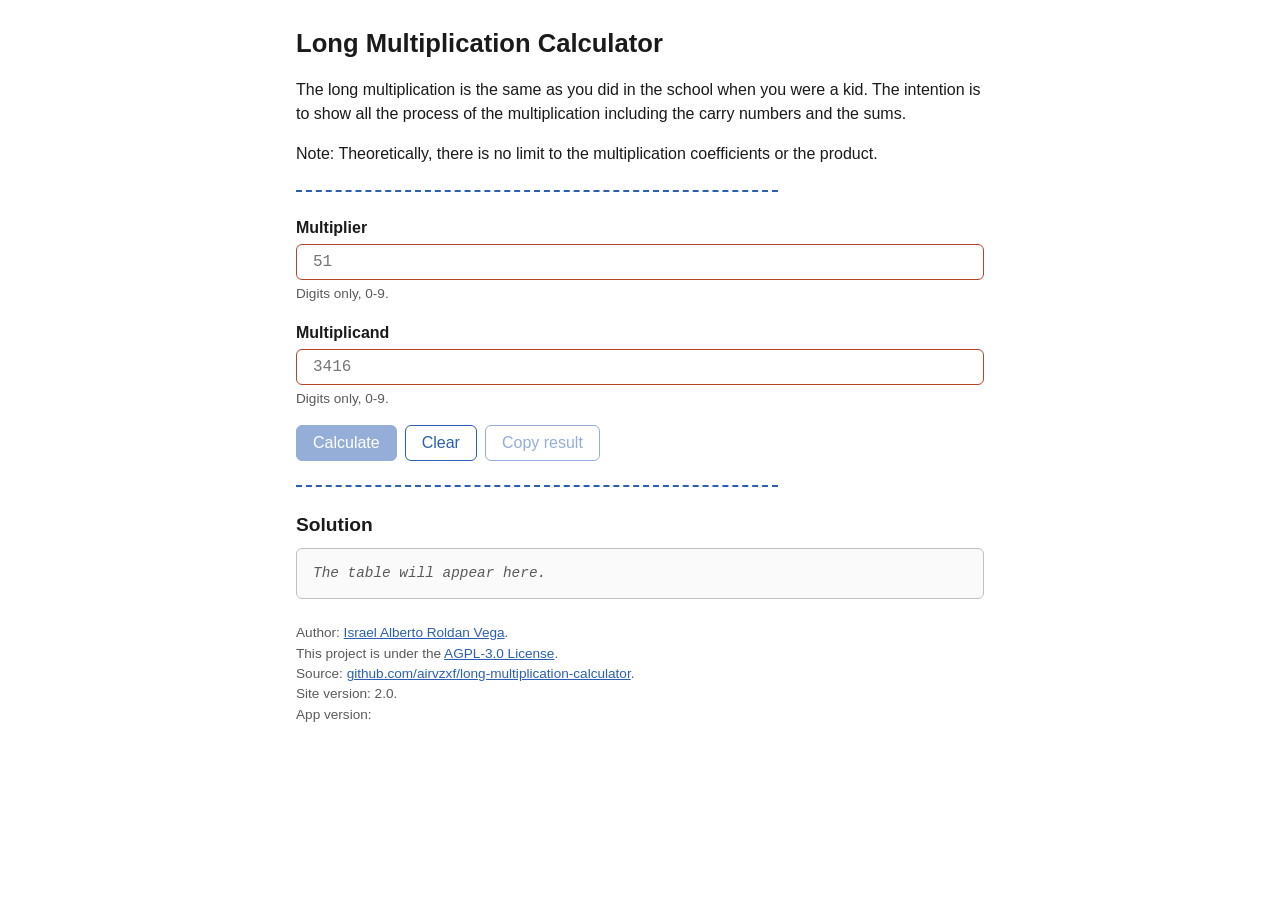
==== web/index.html @ 66c90166 "feat(build): cache-bust the WASM glue with the package version The custom domain multiplication.rovi" ====
<!doctype html>
<html lang="en">
<head>
    <meta charset="utf-8">
    <meta name="viewport" content="width=device-width, initial-scale=1">
    <meta name="description" content="Display the long-multiplication process including the carry numbers and the sums. The long multiplication is the same as you did in the school when you were a kid.">
    <meta name="author" content="Israel Roldan">

    <meta http-equiv="Content-Security-Policy"
          content="default-src 'self'; script-src 'self' 'wasm-unsafe-eval'; style-src 'self'; img-src 'self' data:; connect-src 'self'; base-uri 'self'; form-action 'self'; frame-ancestors 'none';">

    <title>Long Multiplication Calculator</title>

    <link href="/apple-touch-icon.png" rel="apple-touch-icon" sizes="180x180">
    <link href="/favicon-32x32.png" rel="icon" sizes="32x32" type="image/png">
    <link href="/favicon-16x16.png" rel="icon" sizes="16x16" type="image/png">
    <link href="/site.manifest" rel="manifest">
    <link href="asset/css/styles.css?v=2.0" rel="stylesheet">
    <link rel="modulepreload" href="asset/js/wasm/long_multiplication_wasm.js?v=__WASM_VERSION__">
</head>
<body>
<main class="container">
    <header>
        <h1>Long Multiplication Calculator</h1>
    </header>

    <section aria-labelledby="intro">
        <h2 id="intro" class="visually-hidden">Introduction</h2>
        <p>
            The long multiplication is the same as you did in the school when you were a kid.
            The intention is to show all the process of the multiplication including the carry
            numbers and the sums.
        </p>
        <p>
            Note: Theoretically, there is no limit to the multiplication coefficients or the product.
        </p>
    </section>

    <hr class="divider">

    <form id="calculator" aria-labelledby="form-label">
        <h2 id="form-label" class="visually-hidden">Calculator form</h2>

        <div class="field">
            <label for="multiplier">Multiplier</label>
            <input id="multiplier"
                   name="multiplier"
                   type="text"
                   inputmode="numeric"
                   pattern="[0-9]*"
                   autocomplete="off"
                   placeholder="51"
                   required
                   aria-describedby="multiplier-hint">
            <small id="multiplier-hint" class="hint">Digits only, 0-9.</small>
        </div>

        <div class="field">
            <label for="multiplicand">Multiplicand</label>
            <input id="multiplicand"
                   name="multiplicand"
                   type="text"
                   inputmode="numeric"
                   pattern="[0-9]*"
                   autocomplete="off"
                   placeholder="3416"
                   required
                   aria-describedby="multiplicand-hint">
            <small id="multiplicand-hint" class="hint">Digits only, 0-9.</small>
        </div>

        <div class="actions">
            <button id="calculate" type="submit" disabled>Calculate</button>
            <button id="clear" type="reset">Clear</button>
            <button id="copy" type="button" disabled>Copy result</button>
        </div>
    </form>

    <div id="status" role="status" aria-live="polite" hidden>
        <strong id="status-text"></strong>
    </div>

    <hr class="divider">

    <section aria-labelledby="solution-label">
        <h2 id="solution-label">Solution</h2>
        <pre id="solution" aria-live="polite" tabindex="0"><span class="empty-state">The table will appear here.</span></pre>
    </section>

    <footer>
        <p>
            Author: <a href="https://github.com/airvzxf" target="_blank" rel="noopener noreferrer">Israel Alberto Roldan Vega</a>.<br>
            This project is under the <a href="https://www.gnu.org/licenses/agpl-3.0.html" rel="license">AGPL-3.0 License</a>.<br>
            Source: <a href="https://github.com/airvzxf/long-multiplication-calculator" target="_blank" rel="noopener noreferrer">github.com/airvzxf/long-multiplication-calculator</a>.<br>
            Site version: 2.0.<br>
            App version: <span id="app-version"></span>
        </p>
    </footer>
</main>

<script type="module" src="asset/js/app.js"></script>
</body>
</html>
---- web/asset/css/styles.css ----
/* Long Multiplication Calculator - styles v2.0 */

:root {
    /* Palette: WCAG AA contrast on both light and dark schemes. */
    --color-bg: #ffffff;
    --color-text: #1a1a1a;
    --color-muted: #5a5a5a;
    --color-primary: #2b5fb3;
    --color-primary-hover: #1f4485;
    --color-primary-text: #ffffff;
    --color-border: #c0c0c0;
    --color-error-bg: #ffe8d6;
    --color-error-border: #b1452b;
    --color-error-text: #6e2814;
    --color-solution-bg: #fafafa;
    --color-focus: #2563eb;

    --radius: 6px;
    --max-width: 720px;
    --spacing-xs: 4px;
    --spacing-sm: 8px;
    --spacing-md: 16px;
    --spacing-lg: 24px;

    --font-sans: -apple-system, BlinkMacSystemFont, "Segoe UI", Roboto, "Helvetica Neue", Arial, sans-serif;
    --font-mono: "Fira Code", "JetBrains Mono", "Source Code Pro", Consolas, "Courier New", monospace;
}

@media (prefers-color-scheme: dark) {
    :root {
        --color-bg: #121212;
        --color-text: #ececec;
        --color-muted: #a0a0a0;
        --color-primary: #6f9bff;
        --color-primary-hover: #9ebbff;
        --color-primary-text: #0c1730;
        --color-border: #3a3a3a;
        --color-error-bg: #3b1d10;
        --color-error-border: #b1452b;
        --color-error-text: #ffd5c2;
        --color-solution-bg: #1c1c1c;
        --color-focus: #9ebbff;
    }
}

* {
    box-sizing: border-box;
}

html, body {
    margin: 0;
    padding: 0;
    background-color: var(--color-bg);
    color: var(--color-text);
    font-family: var(--font-sans);
    line-height: 1.5;
}

main {
    max-width: var(--max-width);
    margin: 0 auto;
    padding: var(--spacing-lg) var(--spacing-md);
}

h1 {
    font-size: 1.6rem;
    margin: 0 0 var(--spacing-md) 0;
}

h2 {
    font-size: 1.2rem;
    margin: 0 0 var(--spacing-sm) 0;
}

a {
    color: var(--color-primary);
    text-decoration: underline;
}

a:focus-visible,
button:focus-visible,
input:focus-visible {
    outline: 2px solid var(--color-focus);
    outline-offset: 2px;
}

.visually-hidden {
    position: absolute;
    width: 1px;
    height: 1px;
    margin: -1px;
    padding: 0;
    overflow: hidden;
    clip: rect(0 0 0 0);
    white-space: nowrap;
    border: 0;
}

.divider {
    border: none;
    border-top: 2px dashed var(--color-primary);
    margin: var(--spacing-lg) 0;
    width: 70%;
}

.field {
    margin-bottom: var(--spacing-md);
}

.field label {
    display: block;
    font-weight: 600;
    margin-bottom: var(--spacing-xs);
}

.field input {
    width: 100%;
    padding: var(--spacing-sm) var(--spacing-md);
    font-size: 1rem;
    font-family: var(--font-mono);
    color: var(--color-text);
    background-color: var(--color-bg);
    border: 1px solid var(--color-border);
    border-radius: var(--radius);
}

.field input:invalid {
    border-color: var(--color-error-border);
}

.hint {
    display: block;
    margin-top: var(--spacing-xs);
    color: var(--color-muted);
    font-size: 0.85rem;
}

.actions {
    display: flex;
    flex-wrap: wrap;
    gap: var(--spacing-sm);
    margin-top: var(--spacing-md);
}

button {
    padding: var(--spacing-sm) var(--spacing-md);
    font-size: 1rem;
    cursor: pointer;
    border: 1px solid var(--color-primary);
    border-radius: var(--radius);
    background-color: var(--color-primary);
    color: var(--color-primary-text);
    transition: background-color 0.15s ease, color 0.15s ease;
}

button:hover:not(:disabled) {
    background-color: var(--color-primary-hover);
    border-color: var(--color-primary-hover);
}

button:disabled {
    opacity: 0.5;
    cursor: not-allowed;
}

#clear,
#copy {
    background-color: transparent;
    color: var(--color-primary);
}

#clear:hover:not(:disabled),
#copy:hover:not(:disabled) {
    background-color: var(--color-primary);
    color: var(--color-primary-text);
}

#status {
    margin: var(--spacing-md) 0;
    padding: var(--spacing-md);
    background-color: var(--color-error-bg);
    border: 1px solid var(--color-error-border);
    color: var(--color-error-text);
    font-style: italic;
    border-radius: var(--radius);
}

#status:not([hidden]) {
    display: block;
}

#solution {
    background-color: var(--color-solution-bg);
    border: 1px solid var(--color-border);
    border-radius: var(--radius);
    padding: var(--spacing-md);
    overflow-x: auto;
    font-family: var(--font-mono);
    font-size: 0.9rem;
    line-height: 1.2;
    white-space: pre;
    margin: 0;
}

#solution .empty-state {
    color: var(--color-muted);
    font-style: italic;
}

footer {
    margin-top: var(--spacing-lg);
    color: var(--color-muted);
    font-size: 0.85rem;
}
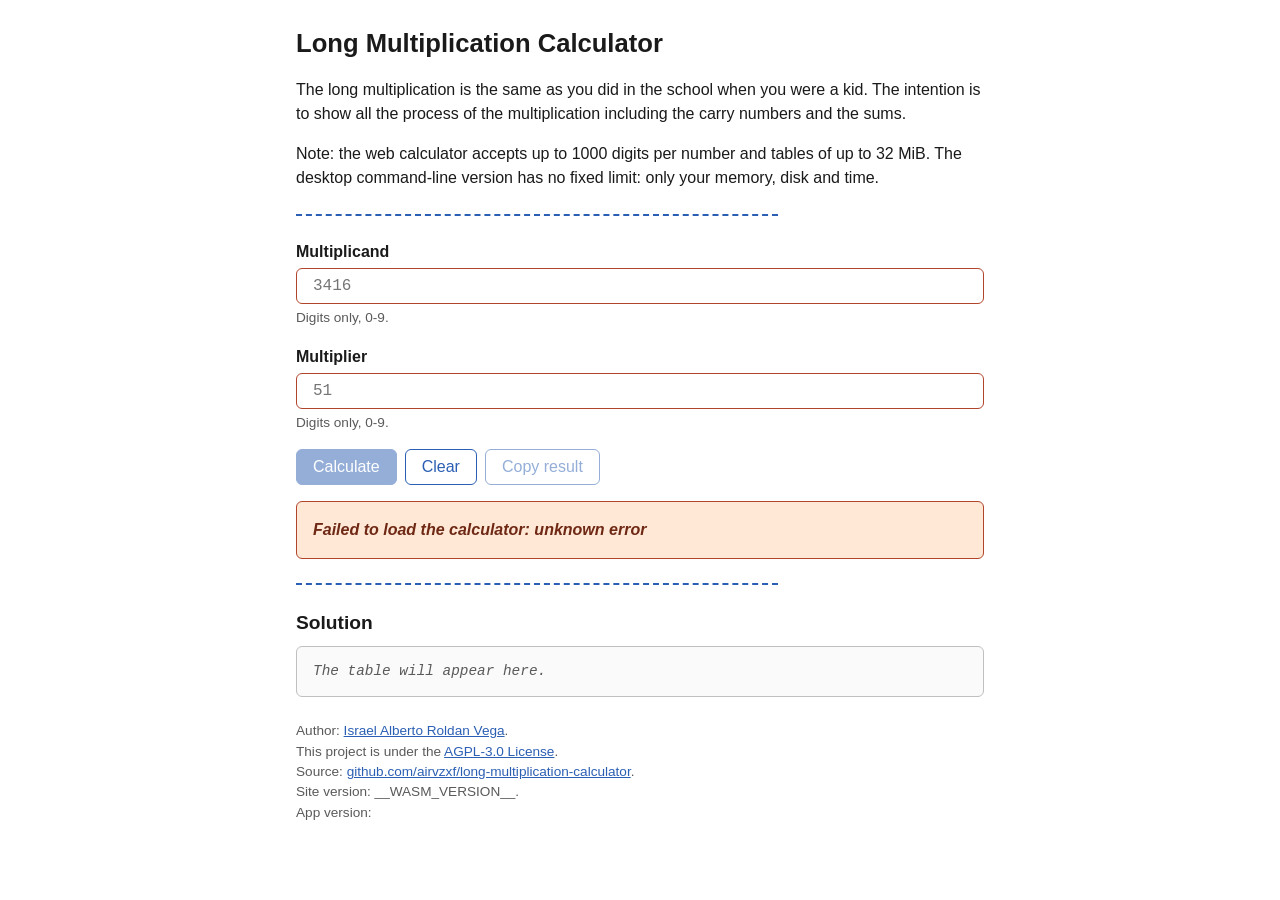
==== commit f3221cfa: "feat(web): run in a worker, fix field mapping and caching - The calculation runs in a module Web Wor" ====
--- a/web/index.html
+++ b/web/index.html
@@ -7,7 +7,7 @@
     <meta name="author" content="Israel Roldan">
 
     <meta http-equiv="Content-Security-Policy"
-          content="default-src 'self'; script-src 'self' 'wasm-unsafe-eval'; style-src 'self'; img-src 'self' data:; connect-src 'self'; base-uri 'self'; form-action 'self'; frame-ancestors 'none';">
+          content="default-src 'self'; script-src 'self' 'wasm-unsafe-eval'; worker-src 'self'; style-src 'self'; img-src 'self' data:; connect-src 'self'; base-uri 'self'; form-action 'self';">
 
     <title>Long Multiplication Calculator</title>
 
@@ -15,8 +15,7 @@
     <link href="/favicon-32x32.png" rel="icon" sizes="32x32" type="image/png">
     <link href="/favicon-16x16.png" rel="icon" sizes="16x16" type="image/png">
     <link href="/site.manifest" rel="manifest">
-    <link href="asset/css/styles.css?v=2.0" rel="stylesheet">
-    <link rel="modulepreload" href="asset/js/wasm/long_multiplication_wasm.js?v=__WASM_VERSION__">
+    <link href="asset/css/styles.css?v=__WASM_VERSION__" rel="stylesheet">
 </head>
 <body>
 <main class="container">
@@ -32,7 +31,8 @@
             numbers and the sums.
         </p>
         <p>
-            Note: Theoretically, there is no limit to the multiplication coefficients or the product.
+            Note: the web calculator accepts up to 1000 digits per number and tables of up to 32 MiB.
+            The desktop command-line version has no fixed limit: only your memory, disk and time.
         </p>
     </section>
 
@@ -40,6 +40,20 @@
 
     <form id="calculator" aria-labelledby="form-label">
         <h2 id="form-label" class="visually-hidden">Calculator form</h2>
+
+        <div class="field">
+            <label for="multiplicand">Multiplicand</label>
+            <input id="multiplicand"
+                   name="multiplicand"
+                   type="text"
+                   inputmode="numeric"
+                   pattern="[0-9]*"
+                   autocomplete="off"
+                   placeholder="3416"
+                   required
+                   aria-describedby="multiplicand-hint">
+            <small id="multiplicand-hint" class="hint">Digits only, 0-9.</small>
+        </div>
 
         <div class="field">
             <label for="multiplier">Multiplier</label>
@@ -53,20 +67,6 @@
                    required
                    aria-describedby="multiplier-hint">
             <small id="multiplier-hint" class="hint">Digits only, 0-9.</small>
-        </div>
-
-        <div class="field">
-            <label for="multiplicand">Multiplicand</label>
-            <input id="multiplicand"
-                   name="multiplicand"
-                   type="text"
-                   inputmode="numeric"
-                   pattern="[0-9]*"
-                   autocomplete="off"
-                   placeholder="3416"
-                   required
-                   aria-describedby="multiplicand-hint">
-            <small id="multiplicand-hint" class="hint">Digits only, 0-9.</small>
         </div>
 
         <div class="actions">
@@ -92,12 +92,12 @@
             Author: <a href="https://github.com/airvzxf" target="_blank" rel="noopener noreferrer">Israel Alberto Roldan Vega</a>.<br>
             This project is under the <a href="https://www.gnu.org/licenses/agpl-3.0.html" rel="license">AGPL-3.0 License</a>.<br>
             Source: <a href="https://github.com/airvzxf/long-multiplication-calculator" target="_blank" rel="noopener noreferrer">github.com/airvzxf/long-multiplication-calculator</a>.<br>
-            Site version: 2.0.<br>
+            Site version: __WASM_VERSION__.<br>
             App version: <span id="app-version"></span>
         </p>
     </footer>
 </main>
 
-<script type="module" src="asset/js/app.js"></script>
+<script type="module" src="asset/js/app.js?v=__WASM_VERSION__"></script>
 </body>
 </html>
--- a/web/asset/css/styles.css
+++ b/web/asset/css/styles.css
@@ -1,4 +1,4 @@
-/* Long Multiplication Calculator - styles v2.0 */
+/* Long Multiplication Calculator - styles */
 
 :root {
     /* Palette: WCAG AA contrast on both light and dark schemes. */
@@ -12,6 +12,9 @@
     --color-error-bg: #ffe8d6;
     --color-error-border: #b1452b;
     --color-error-text: #6e2814;
+    --color-info-bg: #e8f0fe;
+    --color-info-border: #2b5fb3;
+    --color-info-text: #173a73;
     --color-solution-bg: #fafafa;
     --color-focus: #2563eb;
 
@@ -38,6 +41,9 @@
         --color-error-bg: #3b1d10;
         --color-error-border: #b1452b;
         --color-error-text: #ffd5c2;
+        --color-info-bg: #14213a;
+        --color-info-border: #6f9bff;
+        --color-info-text: #d6e2ff;
         --color-solution-bg: #1c1c1c;
         --color-focus: #9ebbff;
     }
@@ -185,6 +191,12 @@
     border-radius: var(--radius);
 }
 
+#status[data-kind="info"] {
+    background-color: var(--color-info-bg);
+    border-color: var(--color-info-border);
+    color: var(--color-info-text);
+}
+
 #status:not([hidden]) {
     display: block;
 }
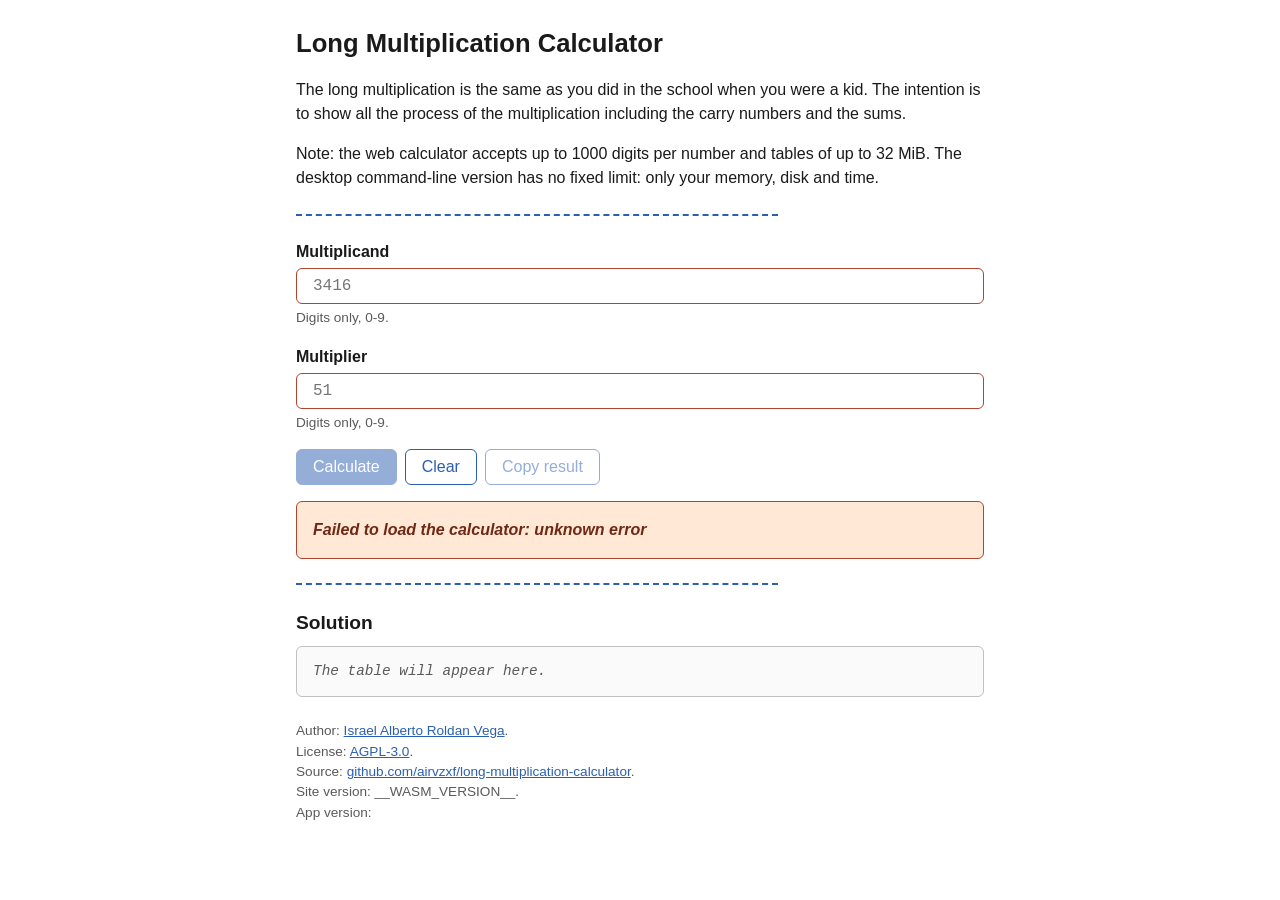
==== commit 740091d1: "fix: release 2.2.1 — bilingual web, shareable links, accessibility, anyhow - Web: Spanish or English" ====
--- a/web/index.html
+++ b/web/index.html
@@ -11,6 +11,20 @@
 
     <title>Long Multiplication Calculator</title>
 
+    <meta property="og:type" content="website">
+    <meta property="og:site_name" content="Long Multiplication Calculator">
+    <meta property="og:title" content="Long Multiplication Calculator">
+    <meta property="og:description" content="See every step of a long multiplication: the carry numbers, the column sums and each subtotal.">
+    <meta property="og:url" content="https://multiplication.rovisoft.net/">
+    <meta property="og:image" content="https://multiplication.rovisoft.net/android-chrome-512x512.png">
+    <meta property="og:image:width" content="512">
+    <meta property="og:image:height" content="512">
+    <meta property="og:image:alt" content="Long Multiplication Calculator icon">
+    <meta name="twitter:card" content="summary">
+    <meta name="twitter:title" content="Long Multiplication Calculator">
+    <meta name="twitter:description" content="See every step of a long multiplication: the carry numbers, the column sums and each subtotal.">
+    <meta name="twitter:image" content="https://multiplication.rovisoft.net/android-chrome-512x512.png">
+
     <link href="/apple-touch-icon.png" rel="apple-touch-icon" sizes="180x180">
     <link href="/favicon-32x32.png" rel="icon" sizes="32x32" type="image/png">
     <link href="/favicon-16x16.png" rel="icon" sizes="16x16" type="image/png">
@@ -20,17 +34,17 @@
 <body>
 <main class="container">
     <header>
-        <h1>Long Multiplication Calculator</h1>
+        <h1 data-i18n="page.heading">Long Multiplication Calculator</h1>
     </header>
 
     <section aria-labelledby="intro">
-        <h2 id="intro" class="visually-hidden">Introduction</h2>
-        <p>
+        <h2 id="intro" class="visually-hidden" data-i18n="intro.heading">Introduction</h2>
+        <p data-i18n="intro.text">
             The long multiplication is the same as you did in the school when you were a kid.
             The intention is to show all the process of the multiplication including the carry
             numbers and the sums.
         </p>
-        <p>
+        <p data-i18n="intro.limits">
             Note: the web calculator accepts up to 1000 digits per number and tables of up to 32 MiB.
             The desktop command-line version has no fixed limit: only your memory, disk and time.
         </p>
@@ -39,10 +53,10 @@
     <hr class="divider">
 
     <form id="calculator" aria-labelledby="form-label">
-        <h2 id="form-label" class="visually-hidden">Calculator form</h2>
+        <h2 id="form-label" class="visually-hidden" data-i18n="form.heading">Calculator form</h2>
 
         <div class="field">
-            <label for="multiplicand">Multiplicand</label>
+            <label for="multiplicand" data-i18n="form.multiplicand">Multiplicand</label>
             <input id="multiplicand"
                    name="multiplicand"
                    type="text"
@@ -52,11 +66,11 @@
                    placeholder="3416"
                    required
                    aria-describedby="multiplicand-hint">
-            <small id="multiplicand-hint" class="hint">Digits only, 0-9.</small>
+            <small id="multiplicand-hint" class="hint" data-i18n="form.hint">Digits only, 0-9.</small>
         </div>
 
         <div class="field">
-            <label for="multiplier">Multiplier</label>
+            <label for="multiplier" data-i18n="form.multiplier">Multiplier</label>
             <input id="multiplier"
                    name="multiplier"
                    type="text"
@@ -66,13 +80,13 @@
                    placeholder="51"
                    required
                    aria-describedby="multiplier-hint">
-            <small id="multiplier-hint" class="hint">Digits only, 0-9.</small>
+            <small id="multiplier-hint" class="hint" data-i18n="form.hint">Digits only, 0-9.</small>
         </div>
 
         <div class="actions">
-            <button id="calculate" type="submit" disabled>Calculate</button>
-            <button id="clear" type="reset">Clear</button>
-            <button id="copy" type="button" disabled>Copy result</button>
+            <button id="calculate" type="submit" disabled data-i18n="form.calculate">Calculate</button>
+            <button id="clear" type="reset" data-i18n="form.clear">Clear</button>
+            <button id="copy" type="button" disabled data-i18n="form.copy">Copy result</button>
         </div>
     </form>
 
@@ -83,17 +97,17 @@
     <hr class="divider">
 
     <section aria-labelledby="solution-label">
-        <h2 id="solution-label">Solution</h2>
-        <pre id="solution" aria-live="polite" tabindex="0"><span class="empty-state">The table will appear here.</span></pre>
+        <h2 id="solution-label" data-i18n="solution.heading">Solution</h2>
+        <pre id="solution" tabindex="0"><span class="empty-state" data-i18n="solution.empty">The table will appear here.</span></pre>
     </section>
 
     <footer>
         <p>
-            Author: <a href="https://github.com/airvzxf" target="_blank" rel="noopener noreferrer">Israel Alberto Roldan Vega</a>.<br>
-            This project is under the <a href="https://www.gnu.org/licenses/agpl-3.0.html" rel="license">AGPL-3.0 License</a>.<br>
-            Source: <a href="https://github.com/airvzxf/long-multiplication-calculator" target="_blank" rel="noopener noreferrer">github.com/airvzxf/long-multiplication-calculator</a>.<br>
-            Site version: __WASM_VERSION__.<br>
-            App version: <span id="app-version"></span>
+            <span data-i18n="footer.author">Author:</span> <a href="https://github.com/airvzxf" target="_blank" rel="noopener noreferrer">Israel Alberto Roldan Vega</a>.<br>
+            <span data-i18n="footer.license">License:</span> <a href="https://www.gnu.org/licenses/agpl-3.0.html" rel="license">AGPL-3.0</a>.<br>
+            <span data-i18n="footer.source">Source:</span> <a href="https://github.com/airvzxf/long-multiplication-calculator" target="_blank" rel="noopener noreferrer">github.com/airvzxf/long-multiplication-calculator</a>.<br>
+            <span data-i18n="footer.siteVersion">Site version:</span> __WASM_VERSION__.<br>
+            <span data-i18n="footer.appVersion">App version:</span> <span id="app-version"></span>
         </p>
     </footer>
 </main>
--- a/web/asset/css/styles.css
+++ b/web/asset/css/styles.css
@@ -130,7 +130,8 @@
     border-radius: var(--radius);
 }
 
-.field input:invalid {
+.field input:invalid,
+.field input[aria-invalid="true"] {
     border-color: var(--color-error-border);
 }
 
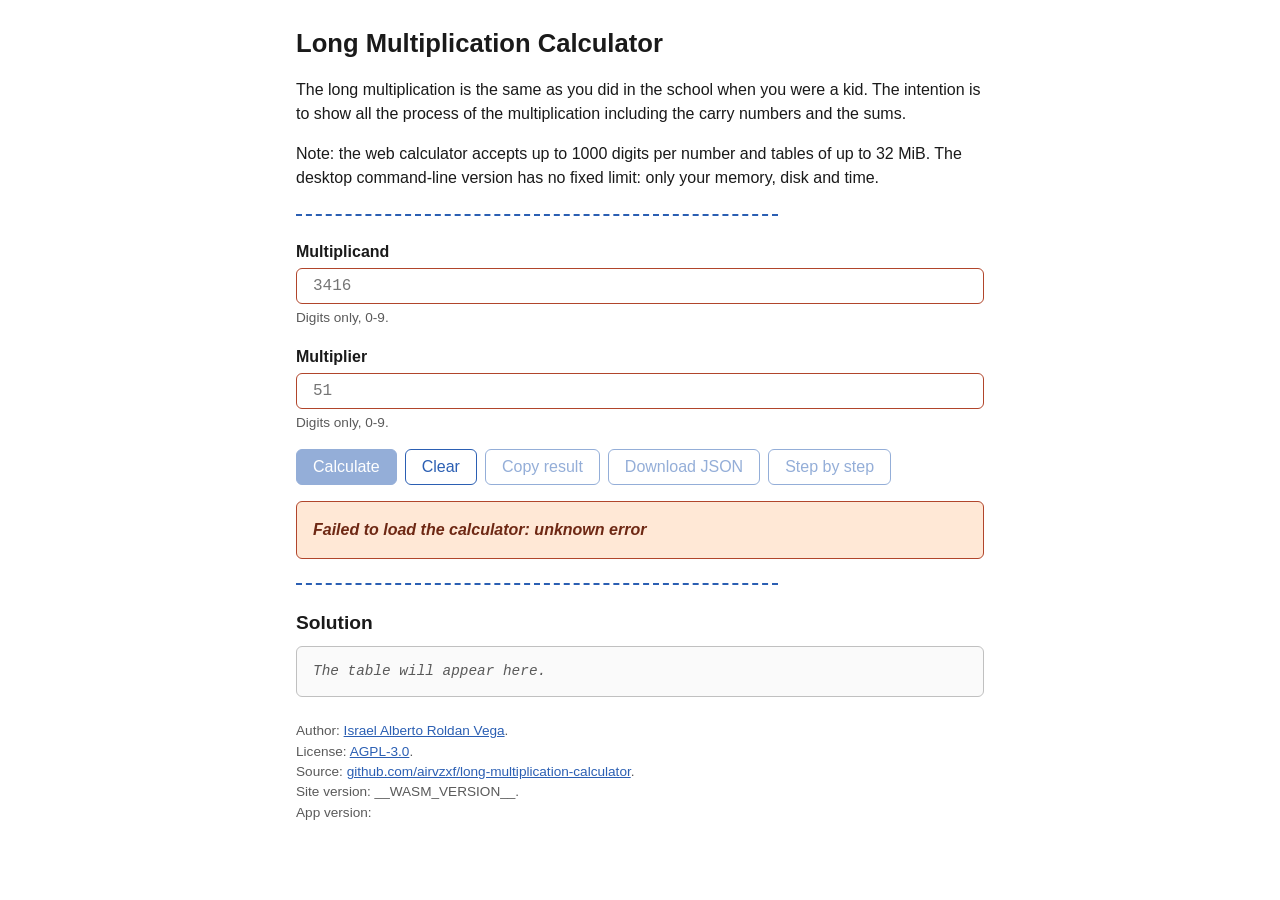
==== commit b8634d9d: "feat(web): step-by-step walk and JSON download Web: "Step by step" walks through the table one step " ====
--- a/web/index.html
+++ b/web/index.html
@@ -87,6 +87,8 @@
             <button id="calculate" type="submit" disabled data-i18n="form.calculate">Calculate</button>
             <button id="clear" type="reset" data-i18n="form.clear">Clear</button>
             <button id="copy" type="button" disabled data-i18n="form.copy">Copy result</button>
+            <button id="download" type="button" disabled data-i18n="form.download">Download JSON</button>
+            <button id="steps-toggle" type="button" disabled aria-pressed="false" aria-controls="steps" data-i18n="form.steps">Step by step</button>
         </div>
     </form>
 
@@ -98,6 +100,19 @@
 
     <section aria-labelledby="solution-label">
         <h2 id="solution-label" data-i18n="solution.heading">Solution</h2>
+        <div id="steps" class="steps" hidden>
+            <div class="steps-nav">
+                <button id="step-first" type="button" aria-label="First step" title="First step" data-i18n-label="steps.first">⏮</button>
+                <button id="step-prev" type="button" aria-label="Previous step" title="Previous step" data-i18n-label="steps.prev">◀</button>
+                <span id="step-counter"></span>
+                <button id="step-next" type="button" aria-label="Next step" title="Next step" data-i18n-label="steps.next">▶</button>
+                <button id="step-last" type="button" aria-label="Last step" title="Last step" data-i18n-label="steps.last">⏭</button>
+                <label for="step-section" data-i18n="steps.section">Section</label>
+                <select id="step-section"></select>
+            </div>
+            <p id="step-text" aria-live="polite"></p>
+            <p class="hint" data-i18n="steps.keys">Tip: with the table focused, ← and → move between steps.</p>
+        </div>
         <pre id="solution" tabindex="0"><span class="empty-state" data-i18n="solution.empty">The table will appear here.</span></pre>
     </section>
 
--- a/web/asset/css/styles.css
+++ b/web/asset/css/styles.css
@@ -17,6 +17,12 @@
     --color-info-text: #173a73;
     --color-solution-bg: #fafafa;
     --color-focus: #2563eb;
+    /* Step-by-step highlights: the factors, the digits that are
+       added up, and the cell they produce. */
+    --color-mark-factor: #fde68a;
+    --color-mark-source: #bfdbfe;
+    --color-mark-result: #bbf7d0;
+    --color-mark-text: #1a1a1a;
 
     --radius: 6px;
     --max-width: 720px;
@@ -46,6 +52,10 @@
         --color-info-text: #d6e2ff;
         --color-solution-bg: #1c1c1c;
         --color-focus: #9ebbff;
+        --color-mark-factor: #8a6d00;
+        --color-mark-source: #1e4b8f;
+        --color-mark-result: #17663a;
+        --color-mark-text: #ffffff;
     }
 }
 
@@ -85,7 +95,9 @@
 
 a:focus-visible,
 button:focus-visible,
-input:focus-visible {
+input:focus-visible,
+select:focus-visible,
+#solution:focus-visible {
     outline: 2px solid var(--color-focus);
     outline-offset: 2px;
 }
@@ -171,13 +183,24 @@
 }
 
 #clear,
-#copy {
+#copy,
+#download,
+#steps-toggle,
+.steps-nav button {
     background-color: transparent;
     color: var(--color-primary);
 }
 
+#steps-toggle[aria-pressed="true"] {
+    background-color: var(--color-primary);
+    color: var(--color-primary-text);
+}
+
 #clear:hover:not(:disabled),
-#copy:hover:not(:disabled) {
+#copy:hover:not(:disabled),
+#download:hover:not(:disabled),
+#steps-toggle:hover:not(:disabled),
+.steps-nav button:hover:not(:disabled) {
     background-color: var(--color-primary);
     color: var(--color-primary-text);
 }
@@ -215,6 +238,86 @@
     margin: 0;
 }
 
+#solution mark {
+    color: var(--color-mark-text);
+    border-radius: 2px;
+    /* Keep a highlighted cell clear of the sticky step controls. */
+    scroll-margin: 10rem 2rem 2rem;
+}
+
+#solution mark.factor {
+    background-color: var(--color-mark-factor);
+}
+
+#solution mark.source {
+    background-color: var(--color-mark-source);
+}
+
+#solution mark.result {
+    background-color: var(--color-mark-result);
+    font-weight: 700;
+}
+
+/* The walk view: blocks of lines, laid out and painted only when
+   they change or come into view (see steps.js). */
+#solution .block {
+    display: block;
+    content-visibility: auto;
+}
+
+/* The step controls stay in view while the page scrolls to the
+   highlighted cells. */
+.steps {
+    position: sticky;
+    top: 0;
+    z-index: 1;
+    margin-bottom: var(--spacing-md);
+    padding: var(--spacing-sm) 0;
+    background-color: var(--color-bg);
+    border-bottom: 1px solid var(--color-border);
+}
+
+.steps:not([hidden]) {
+    display: block;
+}
+
+.steps-nav {
+    display: flex;
+    flex-wrap: wrap;
+    align-items: center;
+    gap: var(--spacing-sm);
+}
+
+.steps-nav button {
+    min-width: 2.75rem;
+    padding: var(--spacing-xs) var(--spacing-sm);
+}
+
+#step-counter {
+    min-width: 9rem;
+    text-align: center;
+    font-variant-numeric: tabular-nums;
+}
+
+.steps-nav label {
+    margin-left: var(--spacing-sm);
+    font-weight: 600;
+}
+
+.steps-nav select {
+    padding: var(--spacing-xs) var(--spacing-sm);
+    font-size: 1rem;
+    color: var(--color-text);
+    background-color: var(--color-bg);
+    border: 1px solid var(--color-border);
+    border-radius: var(--radius);
+}
+
+#step-text {
+    margin: var(--spacing-sm) 0 0 0;
+    min-height: 3em;
+}
+
 #solution .empty-state {
     color: var(--color-muted);
     font-style: italic;
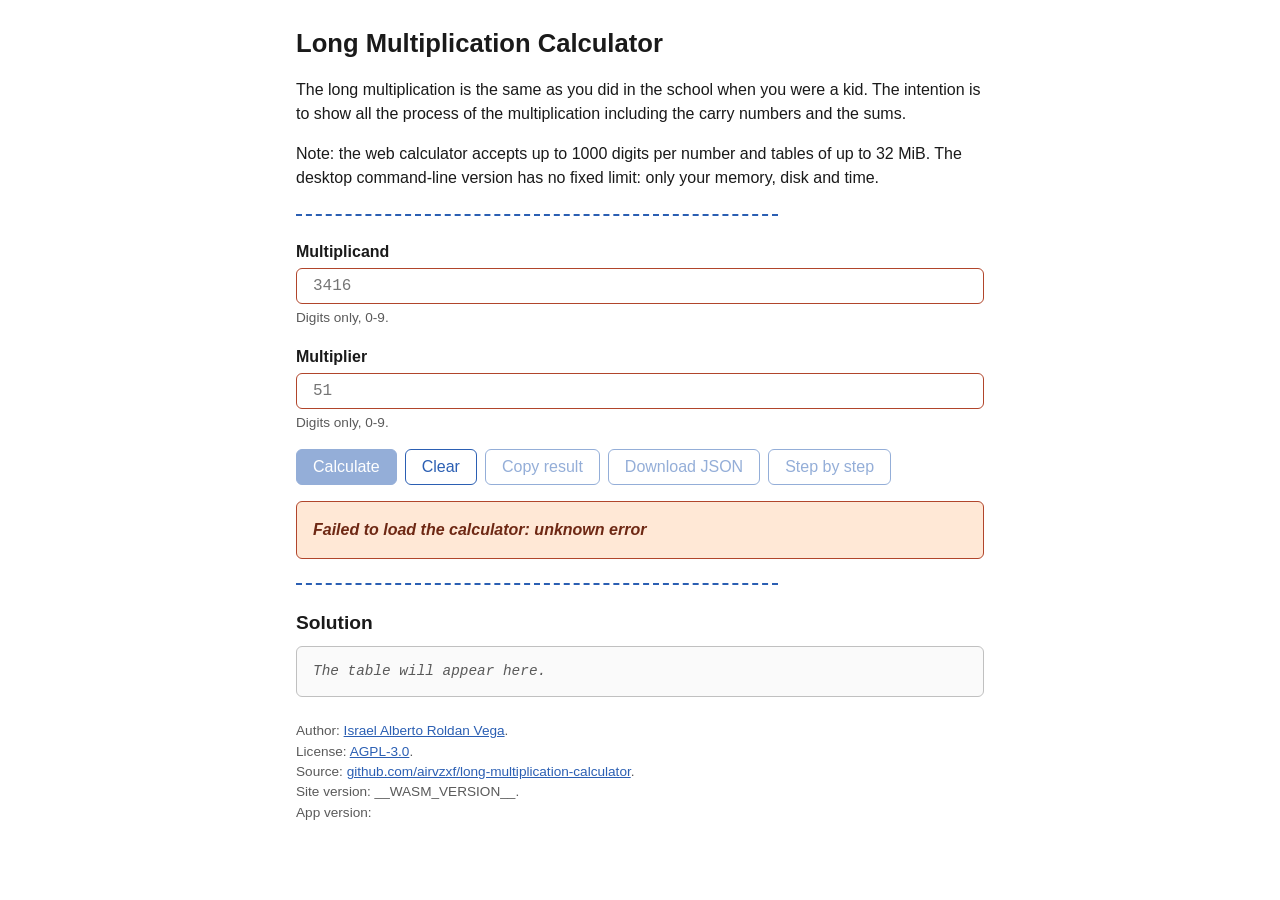
==== commit f25ef059: "feat(web): name the commit in the footer's site version The footer said "Site version: 2.4.0" while " ====
--- a/web/index.html
+++ b/web/index.html
@@ -29,7 +29,7 @@
     <link href="/favicon-32x32.png" rel="icon" sizes="32x32" type="image/png">
     <link href="/favicon-16x16.png" rel="icon" sizes="16x16" type="image/png">
     <link href="/site.manifest" rel="manifest">
-    <link href="asset/css/styles.css?v=__WASM_VERSION__" rel="stylesheet">
+    <link href="asset/css/styles.css?v=__ASSET_VERSION__" rel="stylesheet">
 </head>
 <body>
 <main class="container">
@@ -121,12 +121,16 @@
             <span data-i18n="footer.author">Author:</span> <a href="https://github.com/airvzxf" target="_blank" rel="noopener noreferrer">Israel Alberto Roldan Vega</a>.<br>
             <span data-i18n="footer.license">License:</span> <a href="https://www.gnu.org/licenses/agpl-3.0.html" rel="license">AGPL-3.0</a>.<br>
             <span data-i18n="footer.source">Source:</span> <a href="https://github.com/airvzxf/long-multiplication-calculator" target="_blank" rel="noopener noreferrer">github.com/airvzxf/long-multiplication-calculator</a>.<br>
-            <span data-i18n="footer.siteVersion">Site version:</span> __WASM_VERSION__.<br>
+            <span data-i18n="footer.siteVersion">Site version:</span> <span id="site-version"
+                  data-commit="__SITE_COMMIT__"
+                  data-release="__SITE_RELEASE__"
+                  data-ahead="__SITE_AHEAD__"
+                  data-commit-url="https://github.com/airvzxf/long-multiplication-calculator/commit/__SITE_COMMIT__">__WASM_VERSION__</span>.<br>
             <span data-i18n="footer.appVersion">App version:</span> <span id="app-version"></span>
         </p>
     </footer>
 </main>
 
-<script type="module" src="asset/js/app.js?v=__WASM_VERSION__"></script>
+<script type="module" src="asset/js/app.js?v=__ASSET_VERSION__"></script>
 </body>
 </html>
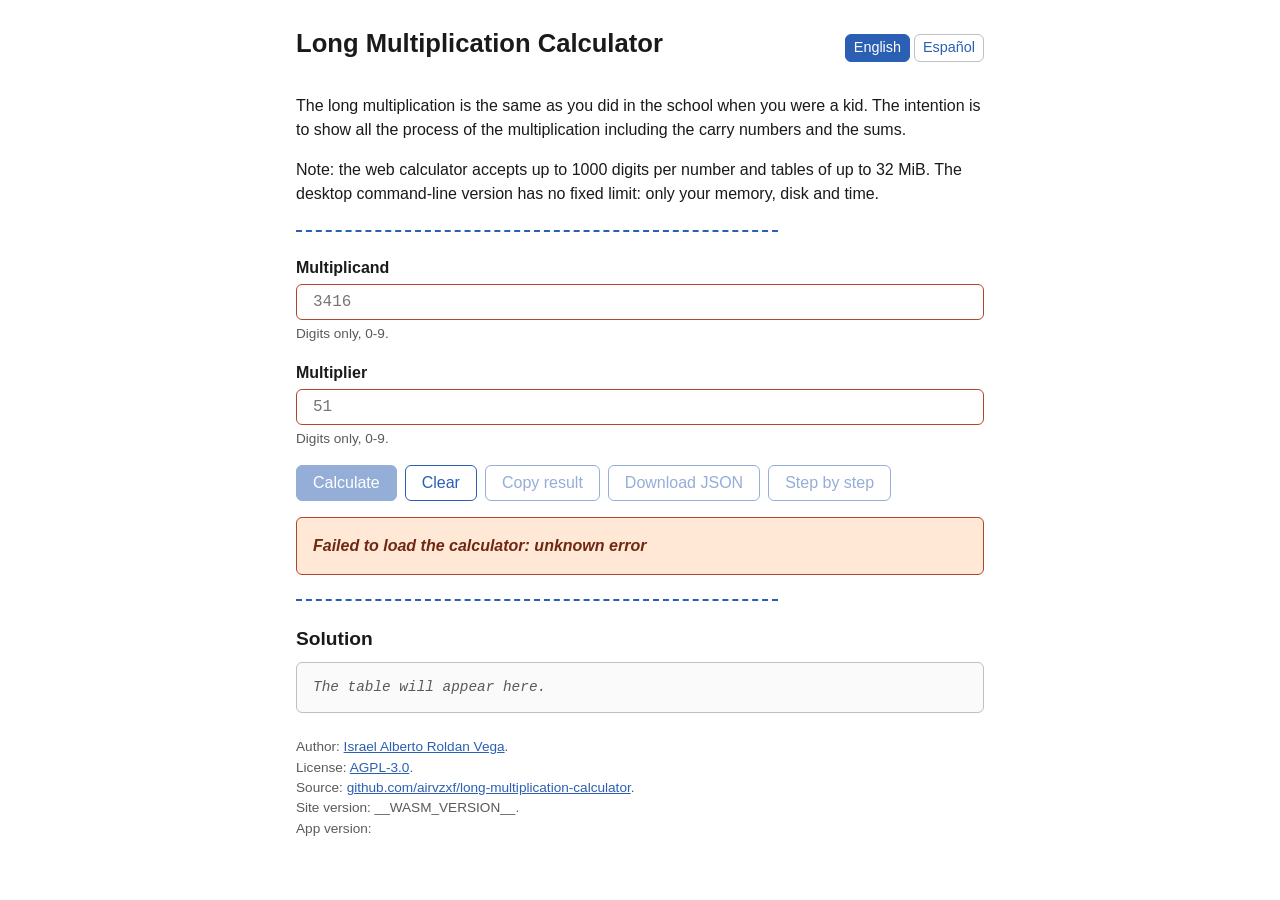
==== commit 3ddd4359: "feat(web): language selector with ?lang= links and a saved choice "English | Español" at the top of " ====
--- a/web/index.html
+++ b/web/index.html
@@ -33,8 +33,12 @@
 </head>
 <body>
 <main class="container">
-    <header>
+    <header class="page-header">
         <h1 data-i18n="page.heading">Long Multiplication Calculator</h1>
+        <nav class="language" aria-label="Language" data-i18n-aria="language.label">
+            <a href="?lang=en" hreflang="en" lang="en" data-lang="en" aria-current="true">English</a>
+            <a href="?lang=es" hreflang="es" lang="es" data-lang="es">Español</a>
+        </nav>
     </header>
 
     <section aria-labelledby="intro">
--- a/web/asset/css/styles.css
+++ b/web/asset/css/styles.css
@@ -83,6 +83,40 @@
     margin: 0 0 var(--spacing-md) 0;
 }
 
+/* The heading and, on its right (below it on narrow screens), the
+   language selector. */
+.page-header {
+    display: flex;
+    flex-wrap: wrap;
+    align-items: baseline;
+    justify-content: space-between;
+    column-gap: var(--spacing-md);
+}
+
+.language {
+    display: flex;
+    gap: var(--spacing-xs);
+    margin-bottom: var(--spacing-md);
+    font-size: 0.9rem;
+}
+
+.language a {
+    padding: 2px var(--spacing-sm);
+    border: 1px solid var(--color-border);
+    border-radius: var(--radius);
+    text-decoration: none;
+}
+
+.language a:hover {
+    text-decoration: underline;
+}
+
+.language a[aria-current="true"] {
+    background-color: var(--color-primary);
+    border-color: var(--color-primary);
+    color: var(--color-primary-text);
+}
+
 h2 {
     font-size: 1.2rem;
     margin: 0 0 var(--spacing-sm) 0;
